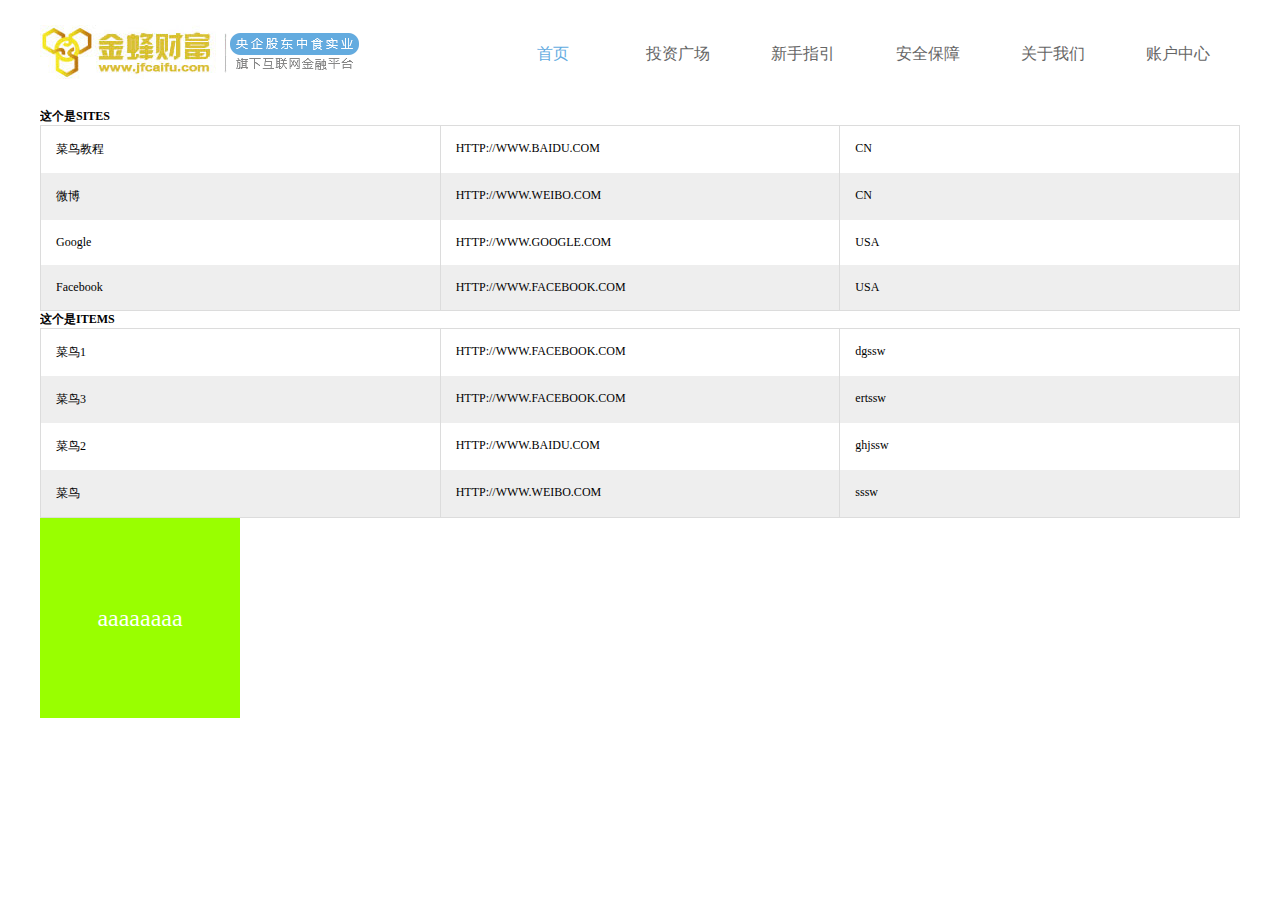
==== home.html @ 495d0ab5 "angular first" ====
<!DOCTYPE html>
<html>
<head>
    <meta charset="utf-8">
    <link href="css/common.css" rel="stylesheet"/>
    <link href="css/style.css" rel="stylesheet"/>
</head>
<body ng-app="myweb">

<div class="nav_all">
    <div class="nav_main">
        <a class="logo" native href="#/home"><h1><img src="image/d_logo.gif"></h1></a>
        <ul class="nav">
            <li ng-class="{nav_click:nativeId=='#/home'}"><a native href="#/home">首页</a></li>
            <li ng-class="{nav_click:nativeId=='#/index'}"><a native href="#/index">投资广场</a></li>
            <li ng-class="{nav_click:nativeId=='#/guide'}"><a native href="#/guide">新手指引</a></li>
            <li ng-class="{nav_click:nativeId=='#/safe'}"><a native href="#/safe">安全保障</a></li>
            <li ng-class="{nav_click:nativeId=='#/aboutus'}"><a native href="#/aboutus">关于我们</a></li>
            <li ng-class="{nav_click:nativeId=='#/main'}"><a native href="#/main">账户中心</a></li>
        </ul>
    </div>
</div>

<div ng-view></div>

<script src="js/angular.min.js"></script>
<script src="js/angular-route.js"></script>
<script src="js/route.js"></script>
<script src="js/jquery-1.11.2.min.js"></script>
<script src="js/click.js"></script>

</body>
</html>
---- css/common.css ----
*{
    margin: 0;
    padding: 0;
    font-size: 12px;
    font-family: "微软雅黑";
}
html,body{
    width: 100%;
}
li{
    list-style: none;
}
a{
    text-decoration: none;
}
.nav_all{
    width: 100%;
    overflow: hidden;
    margin: auto;
    background: #fff;
}
.nav_main{
    max-width: 1200px;
    margin: auto;
    overflow: hidden;
}
.logo{
    float: left;
    margin: 25px 0;
}
.nav{
    min-width: 750px;
    overflow: hidden;
    display: flex;
    float: right;
}

.nav .nav_click a{
    color: #63abdf;
}
.nav li{
    float: left;
    flex: 1;
    height: 4em;
    line-height: 4em;
    margin: 30px 20px;
    text-align: center;
}
.nav li a{
    color: #666;
    display: block;
    text-align: center;
    font-size: 16px;
}
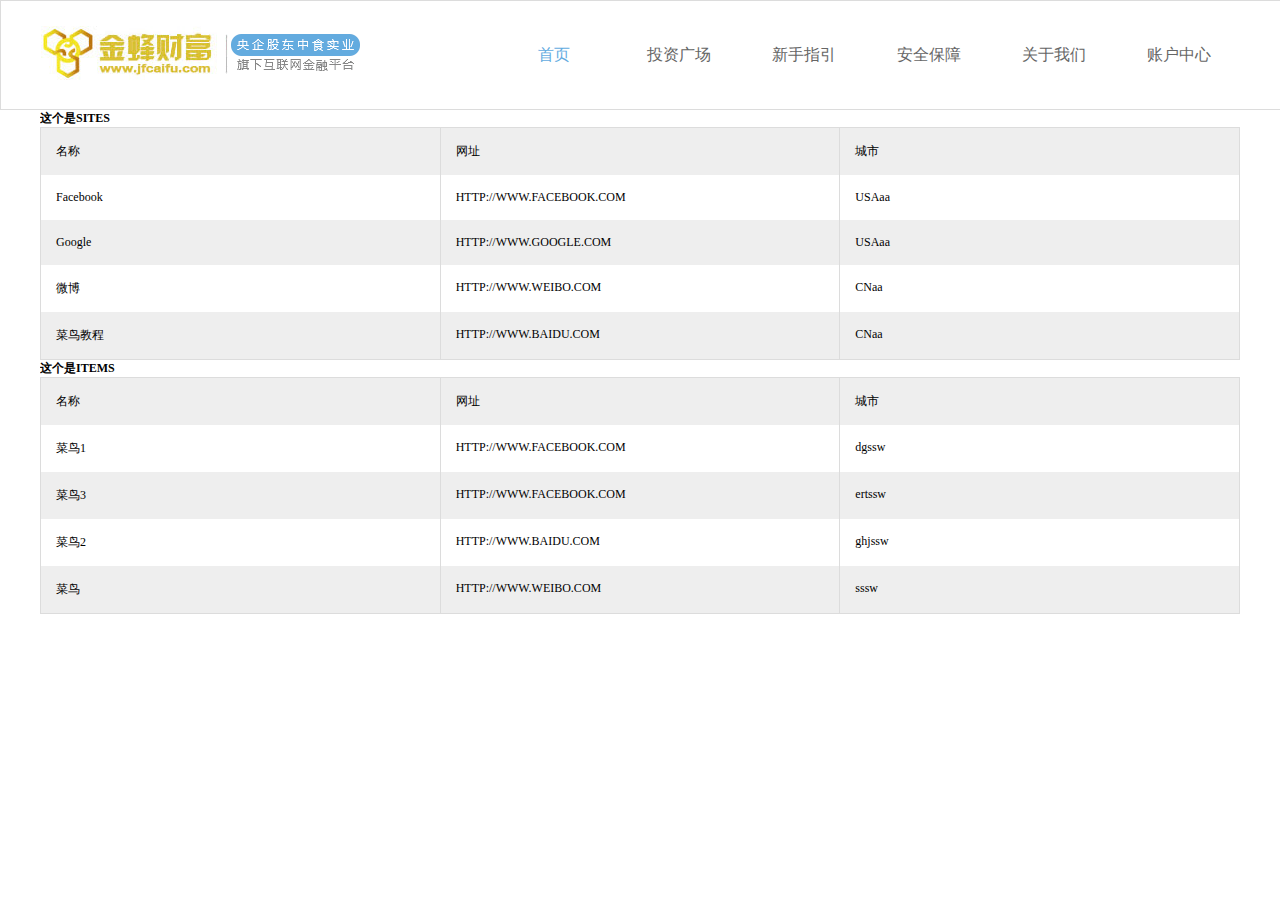
==== commit 8d68aecd: "新加guide内容" ====
--- a/home.html
+++ b/home.html
@@ -27,7 +27,9 @@
 <script src="js/angular-route.js"></script>
 <script src="js/route.js"></script>
 <script src="js/jquery-1.11.2.min.js"></script>
+<script src="js/jqfunction.js"></script>
 <script src="js/click.js"></script>
+<script src="js/json.js"></script>
 
 </body>
 </html>--- a/css/common.css
+++ b/css/common.css
@@ -18,6 +18,7 @@
     overflow: hidden;
     margin: auto;
     background: #fff;
+    border: 1px solid #dcdcdc;
 }
 .nav_main{
     max-width: 1200px;
--- a/css/style.css
+++ b/css/style.css
@@ -0,0 +1,61 @@
+/*home*/
+.sites_main{
+    width:100%;
+    max-width: 1200px;
+    margin: auto;
+    overflow: hidden;
+}
+.sites{
+    overflow: hidden;
+    border: 1px solid #dcdcdc;
+}
+.sites li{
+    float: left;
+    width: 100%;
+    display: flex;
+}
+.sites li:nth-child(2n-1){
+    background: #eee;
+}
+.sites li p{
+    flex: 1;
+    padding: 15px;
+    border-right: 1px solid #dcdcdc;
+}
+.sites li p:last-child{
+    border-right:0;
+}
+.bg{
+    background: #99FF00;
+    width: 200px;
+    height: 200px;
+    color: #fff;
+    display: table;
+    cursor: pointer;
+}
+.bg span{
+    font-size: 24px;
+    text-align: center;
+    display: table-cell;
+    vertical-align: middle;
+}
+.dui{
+    background: #FD482C;
+}
+.cuo{
+    background: #ffcc00;
+}
+
+/*guide*/
+.Hyperlink a{
+    flex: 1;
+    color: #000;
+    padding: 15px;
+    cursor: pointer;
+    text-align: center;
+    border-right: 1px solid #dcdcdc;
+}
+.Hyperlink .Hyperlink_active{
+    color: #f45b5b;
+    font-weight: bold;
+}